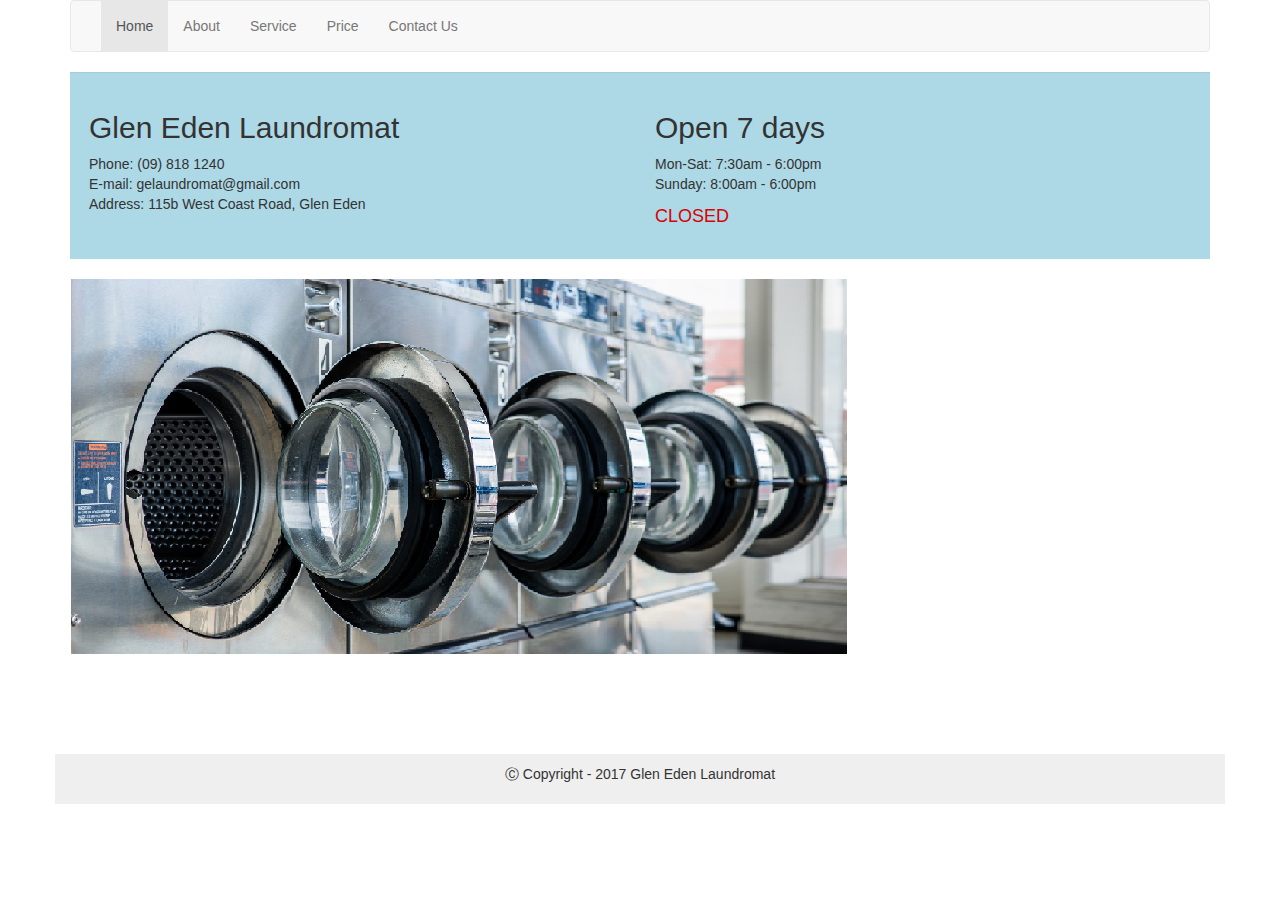
==== index.html @ 1628b541 "Update index.html" ====
<!DOCTYPE html>
<html lang="en">
<head>
<meta charset="UTF-8">
<meta http-equiv="X-UA-Compatible" content="IE=edge">
<meta name="viewport" content="width = device-width, initial-scale = 1">

<link rel="stylesheet" type="text/css" href="css/bootstrap.css">
<title>Glen Eden Laundromat</title>
<link rel="water-icon" href="water.ico" />
<script src="js/bootstrap.min.js"></script>
</head>
<body>
<div class="container">

<!-- .navbar-fixed-top, or .navbar-fixed-bottom can be added to keep the nav bar fixed on the screen -->
<nav class="navbar navbar-default">
  <div class="container-fluid">
    <div class="navbar-header">
      <button type="button" class="navbar-toggle collapsed" data-toggle="collapse" data-target="#bs-example-navbar-collapse-1" aria-expanded="false">
        <span class="sr-only"></span>
        <span class="icon-bar"></span>
        <span class="icon-bar"></span>
        <span class="icon-bar"></span>
      </button>
    </div>
    <div class="collapse navbar-collapse" id="bs-example-navbar-collapse-1">
      <ul class="nav navbar-nav">
        <li class="active"><a href="index.html">Home <span class="sr-only">(current)</span></a></li>
        <li ><a href="about.html">About</a></li>
        <li ><a href="service.html">Service</a></li>
        <li ><a href="price.html">Price</a></li>
        <li><a href="contact.html">Contact Us</a></li>
      </ul>

    </div><!-- /.navbar-collapse -->
  </div><!-- /.container-fluid -->
</nav>
<div class="well">
<div class="row">

<div class="col-lg-6 col-sm-12">
  <h2>Glen Eden Laundromat</h2>
  <p>Phone: (09) 818 1240</br>
    E-mail: gelaundromat@gmail.com</br>
    Address: 115b West Coast Road, Glen Eden 
  </p>
 </div>

 <div class="col-lg-6 col-sm-12">
 <div>
 <h2>Open 7 days</h2>
 <p>Mon-Sat: 7:30am - 6:00pm</br>Sunday: 8:00am - 6:00pm</p>
 <p id="time"><script>openclosed();</script></p>

 </div>
 </div>
</div>
 </div>
<img  src="tetes.png" class="img-responsive" >



<div class="row"><div class="col col-lg-12"><footer id="foot"><p>&#9400 Copyright - 2017 Glen Eden Laundromat</p></footer></div></div>
<script src="https://ajax.googleapis.com/ajax/libs/jquery/2.1.3/jquery.min.js"></script>
<script src="js/bootstrap.min.js"></script>

</body>
</html>
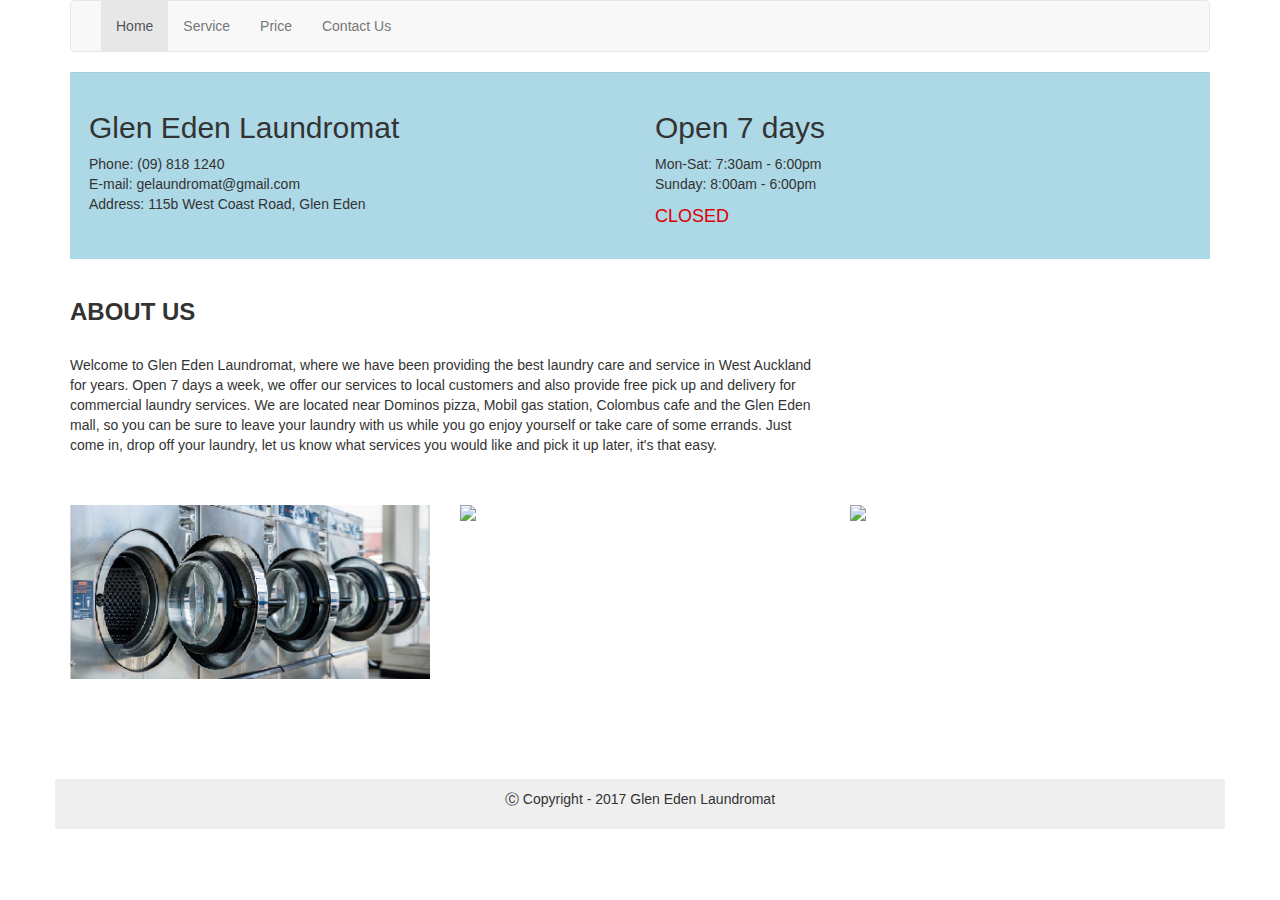
==== commit 8eb92df2: "changed the look (still in prog)" ====
--- a/index.html
+++ b/index.html
@@ -6,9 +6,11 @@
 <meta name="viewport" content="width = device-width, initial-scale = 1">
 
 <link rel="stylesheet" type="text/css" href="css/bootstrap.css">
+
 <title>Glen Eden Laundromat</title>
-<link rel="water-icon" href="water.ico" />
+<link rel="shortcut icon" href="water.ico" >
 <script src="js/bootstrap.min.js"></script>
+
 </head>
 <body>
 <div class="container">
@@ -26,11 +28,11 @@
     </div>
     <div class="collapse navbar-collapse" id="bs-example-navbar-collapse-1">
       <ul class="nav navbar-nav">
-        <li class="active"><a href="index.html">Home <span class="sr-only">(current)</span></a></li>
-        <li ><a href="about.html">About</a></li>
+        <li  class="active"><a href="index.html">Home <span class="sr-only">(current)</span></a></li>
+       <!-- <li ><a href="about.html">About</a></li>-->
         <li ><a href="service.html">Service</a></li>
         <li ><a href="price.html">Price</a></li>
-        <li><a href="contact.html">Contact Us</a></li>
+        <li ><a href="contact.html">Contact Us</a></li>
       </ul>
 
     </div><!-- /.navbar-collapse -->
@@ -48,22 +50,53 @@
  </div>
 
  <div class="col-lg-6 col-sm-12">
- <div>
- <h2>Open 7 days</h2>
- <p>Mon-Sat: 7:30am - 6:00pm</br>Sunday: 8:00am - 6:00pm</p>
- <p id="time"><script>openclosed();</script></p>
+  <div>
+    <h2>Open 7 days</h2>
+    <p>Mon-Sat: 7:30am - 6:00pm</br>Sunday: 8:00am - 6:00pm</p>
+    <p id="time"><script>openclosed();</script></p>
+  </div>
+ </div>
 
- </div>
- </div>
 </div>
- </div>
-<img  src="tetes.png" class="img-responsive" >
+
+</div>
+<div class="row">
+  <div class="col col-lg-12">
+    <h3><b>ABOUT US</b></h3>
+  </div>
+  <div class="col col-lg-8">
+  <span></br></span>
+  <p>Welcome to Glen Eden Laundromat, where we have been providing the best laundry care and service in West Auckland for years.
+        Open 7 days a week, we offer our services to local customers and also provide free pick up and delivery for commercial laundry services.
+        We are located near Dominos pizza, Mobil gas station, Colombus cafe and the Glen Eden mall, so you can be sure to leave your laundry with us while you go enjoy yourself or take care of some errands.
+    Just come in, drop off your laundry, let us know what services you would like and pick it up later, it's that easy.</p>
+  </div>
 
 
 
+
+</div>
+</br>
+</br>
+<div class="row">
+  <div class="col col-lg-4 col-md-4 col-sm-4 col-xs-4 border-bottom">
+
+    <img  src="tetes.png" class="img-responsive">
+
+
+  </div>
+    <div class="col col-lg-4 col-md-4 col-sm-4 col-xs-4">
+    <img  src="dcl.jpg" class="img-responsive" >
+  </div>
+    <div class="col col-lg-4 col-md-4 col-sm-4 col-xs-4">
+    <img  src="vil.png" class="img-responsive" >
+  </div>
+</div>
+
+
 <div class="row"><div class="col col-lg-12"><footer id="foot"><p>&#9400 Copyright - 2017 Glen Eden Laundromat</p></footer></div></div>
+
 <script src="https://ajax.googleapis.com/ajax/libs/jquery/2.1.3/jquery.min.js"></script>
 <script src="js/bootstrap.min.js"></script>
-
 </body>
 </html>
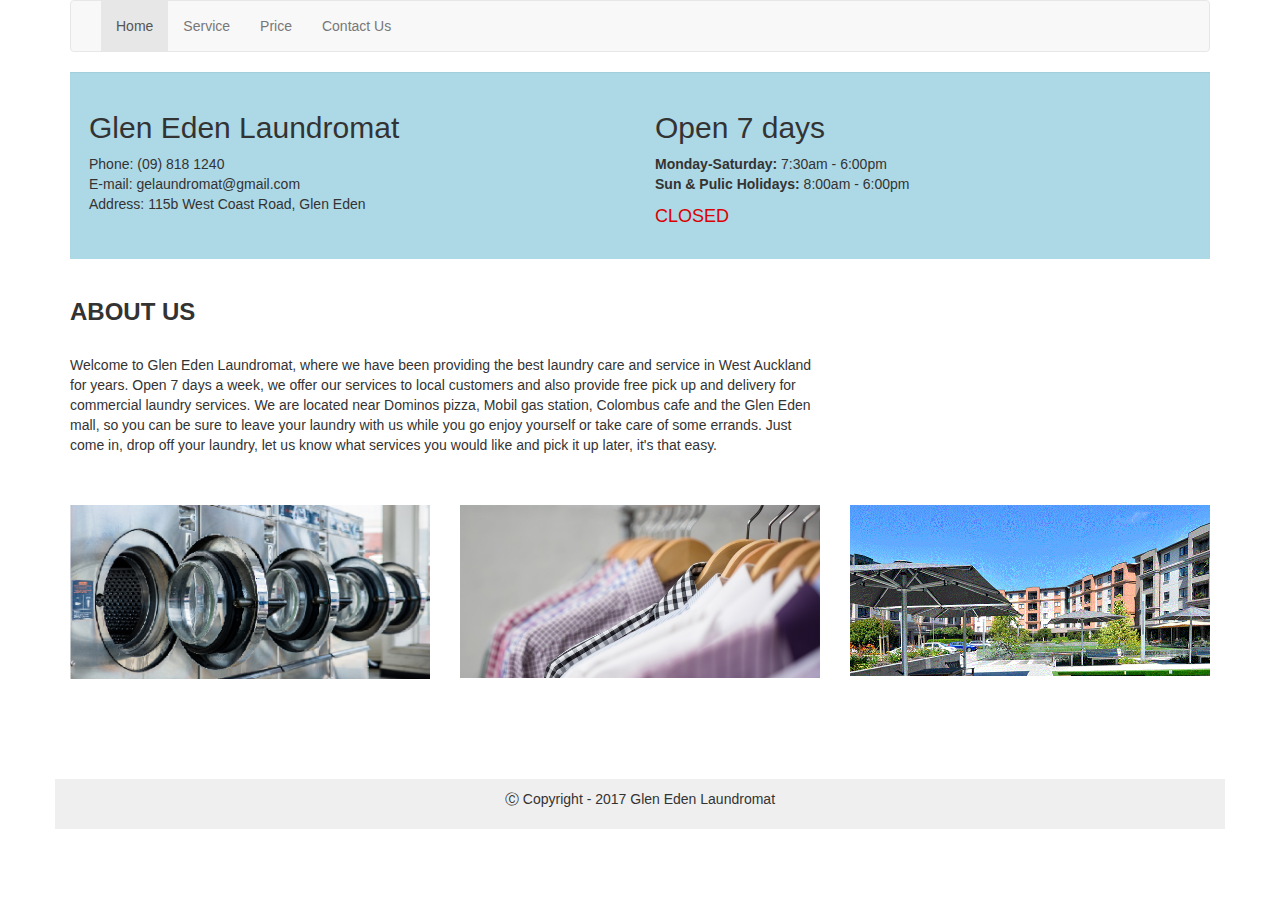
==== commit 7b9f53b7: "Update index.html" ====
--- a/index.html
+++ b/index.html
@@ -52,7 +52,7 @@
  <div class="col-lg-6 col-sm-12">
   <div>
     <h2>Open 7 days</h2>
-    <p>Mon-Sat: 7:30am - 6:00pm</br>Sunday: 8:00am - 6:00pm</p>
+    <p><b>Monday-Saturday:</b> 7:30am - 6:00pm</br><b>Sun & Pulic Holidays:</b> 8:00am - 6:00pm</p>
     <p id="time"><script>openclosed();</script></p>
   </div>
  </div>
